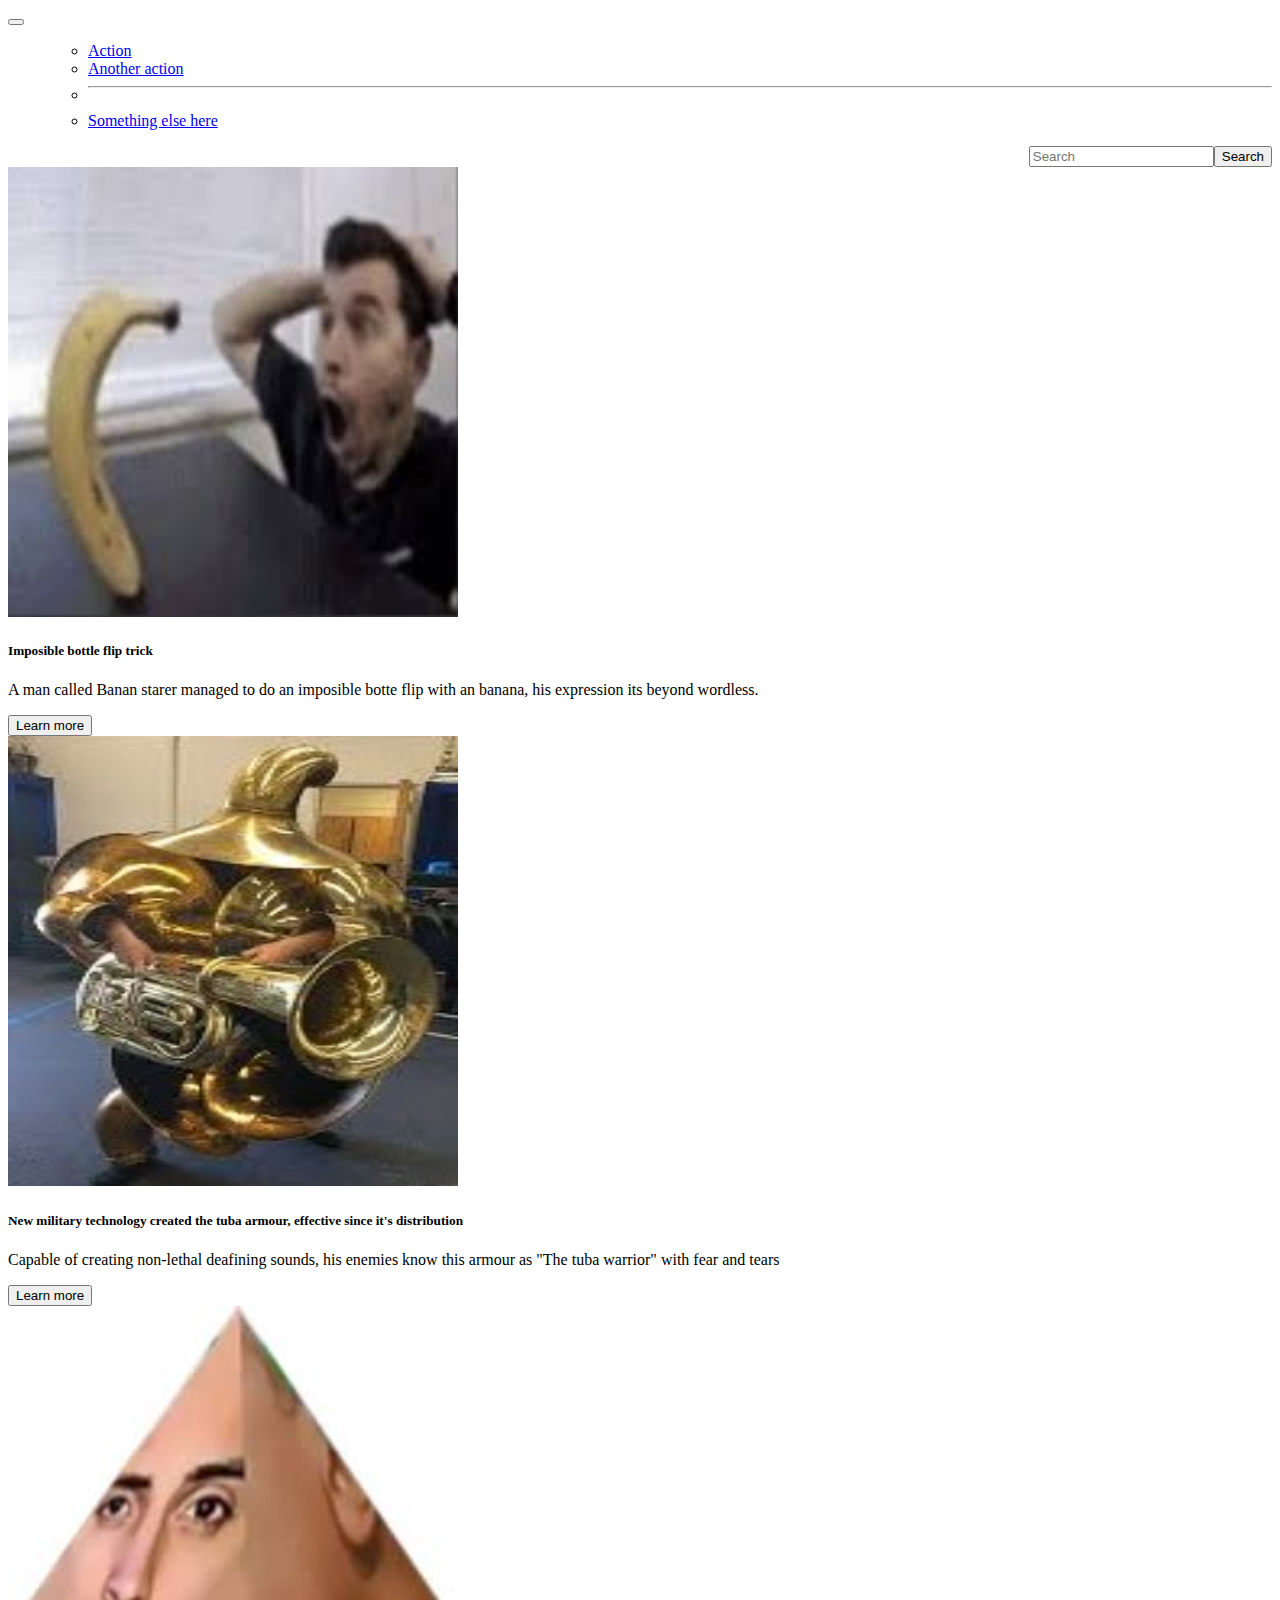
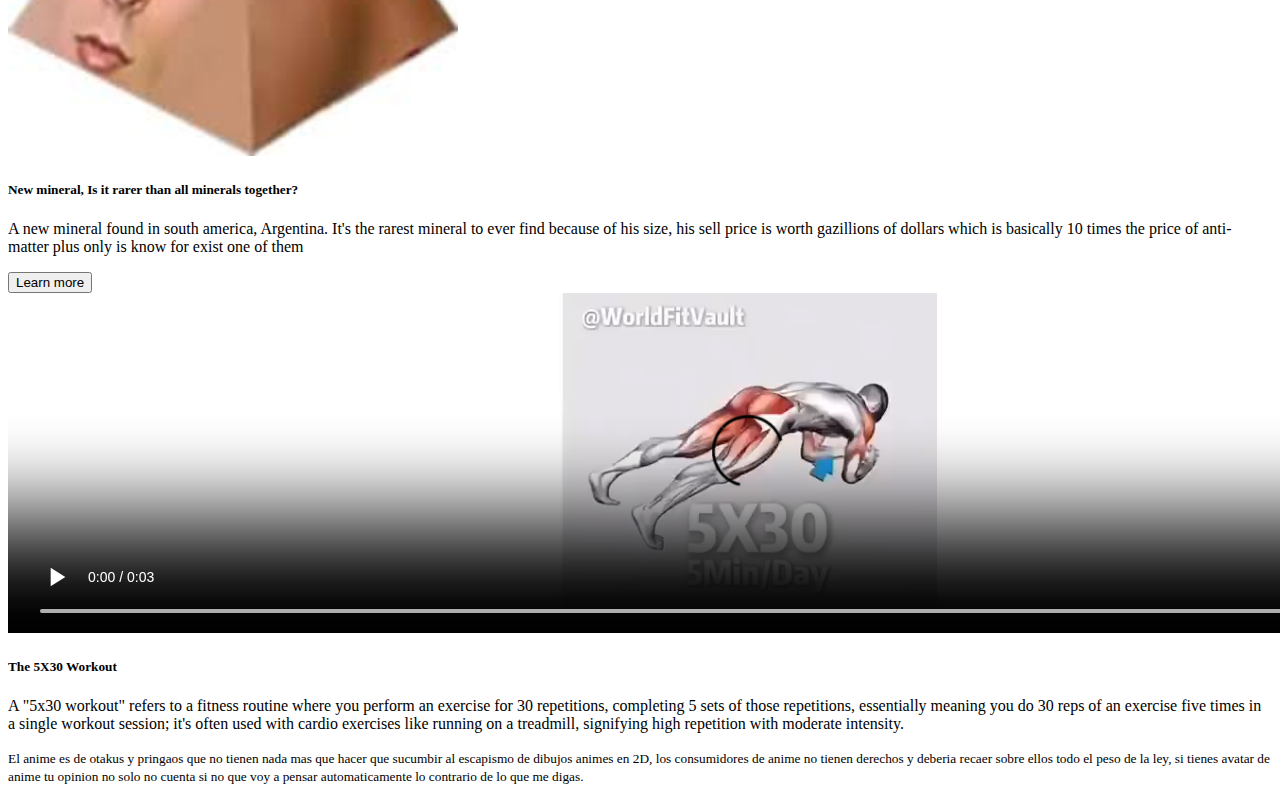
==== fakeNews.html @ 8310ca16 "Coloquio" ====
<!DOCTYPE html>
<html lang="en">
<head>
    <meta charset="UTF-8">
    <meta http-equiv="X-UA-Compatible" content="IE=edge">
    <meta name="viewport" content="width=device-width, initial-scale=1.0">
    <title>Fake News</title>
    <link href="https://cdn.jsdelivr.net/npm/bootstrap@5.3.2/dist/css/bootstrap.min.css" rel="stylesheet" integrity="sha384-T3c6CoIi6uLrA9TneNEoa7RxnatzjcDSCmG1MXxSR1GAsXEV/Dwwykc2MPK8M2HN" crossorigin="anonymous">
    <link rel="stylesheet" href="styles.css">
</head>
<body>
    <nav class="navbar bg-dark border-bottom border-body" data-bs-theme="dark">
        
<nav class="navbar navbar-expand-lg bg-bosdy-tertiary">
    <div class="container-fluid">
      <button class="navbar-toggler" type="button" data-bs-toggle="collapse" data-bs-target="#navbarSupportedContent" aria-controls="navbarSupportedContent" aria-expanded="false" aria-label="Toggle navigation">
        <span class="navbar-toggler-icon"></span>
      </button>
      <div class="collapse navbar-collapse" id="navbarSupportedContent">
        <ul class="navbar-nav me-auto mb-2 mb-lg-0">
            <ul class="dropdown-menu">
              <li><a class="dropdown-item" href="#">Action</a></li>
              <li><a class="dropdown-item" href="#">Another action</a></li>
              <li><hr class="dropdown-divider"></li>
              <li><a class="dropdown-item" href="#">Something else here</a></li>
            </ul>
          </li>
        </ul>
        <form id="buscador" class="d-flex" role="search">
          <input class="form-control me-2" type="search" placeholder="Search" aria-label="Search">
          <button class="btn btn-outline-success" type="submit">Search</button>
        </form>
      </div>
    </div>
  </nav>
      </nav>

      <div class="card-group">
        <div class="card">
          <img id="image1" src="banana stare.jpg" class="card-img-top" alt="Here goes image1">
          <div class="card-body">
            <h5 class="card-title">Imposible bottle flip trick</h5>
            <p class="card-text">A man called Banan starer managed to do an imposible botte flip with an banana, his expression its beyond wordless.</p>
            <a href="https://www.mcdonalds.com.ar/nosotros/trabaja-con-nosotros"><button type="button" class="btn btn-dark">Learn more</button></a>
          </div>
        </div>
        <div class="card">
          <img id="image2" src="tuba warrior.jpg" class="card-img-top" alt="Here goes image2">
          <div class="card-body">
            <h5 class="card-title">New military technology created the tuba armour, effective since it's distribution</h5>
            <p class="card-text">Capable of creating non-lethal deafining sounds, his enemies know this armour as "The tuba warrior" with fear and tears</p>
            <a href="https://careers.roblox.com/jobs"><button type="button" class="btn btn-dark">Learn more</button></a>
          </div>
        </div>
        <div class="card">
          <img id="image3" src="Buenardium.jpg" class="card-img-top" alt="Here goes image3">
          <div class="card-body">
            <h5 class="card-title">New mineral, Is it rarer than all minerals together?</h5>
            <p class="card-text">A new mineral found in south america, Argentina. It's the rarest mineral to ever find because of his size, his sell price is worth gazillions of dollars which is basically 10 times the price of anti-matter plus only is know for exist one of them</p>
            <a href="https://www.youtube.com/watch?v=I-u4F-E5yJ0"><button type="button" class="btn btn-dark">Learn more</button></a>
          </div>
        </div>
      </div>
      <div class="card mb-3">
        <video id="workout" controls>
          <source src="5X30 workout.mp4" type="video/mp4">
        </video>
        <div class="card-body">
          <h5 class="card-title">The 5X30 Workout</h5>
          <p class="card-text">A "5x30 workout" refers to a fitness routine where you perform an exercise for 30 repetitions, completing 5 sets of those repetitions, essentially meaning you do 30 reps of an exercise five times in a single workout session; it's often used with cardio exercises like running on a treadmill, signifying high repetition with moderate intensity. </p>
          <p class="card-text"><small class="text-body-secondary">El anime es de otakus y pringaos que no tienen nada mas que hacer que sucumbir al escapismo de dibujos animes en 2D, los consumidores de anime no tienen derechos y deberia recaer sobre ellos todo el peso de la ley, si tienes avatar de anime tu opinion no solo no cuenta si no que voy a pensar automaticamente lo contrario de lo que me digas.</small></p>
        </div>
      </div>
</body>
</html>
---- styles.css ----
#buscador{
    display: flex;
    justify-content: right;
}
#image1{
    height: 450px;
    width: 450px;
}
#image2{
    height: 450px;
    width: 450px;
}
#image3{
    height: 450px;
    width: 450px;
}
#workout{
    height: 340px;
    width: 1479px;
}
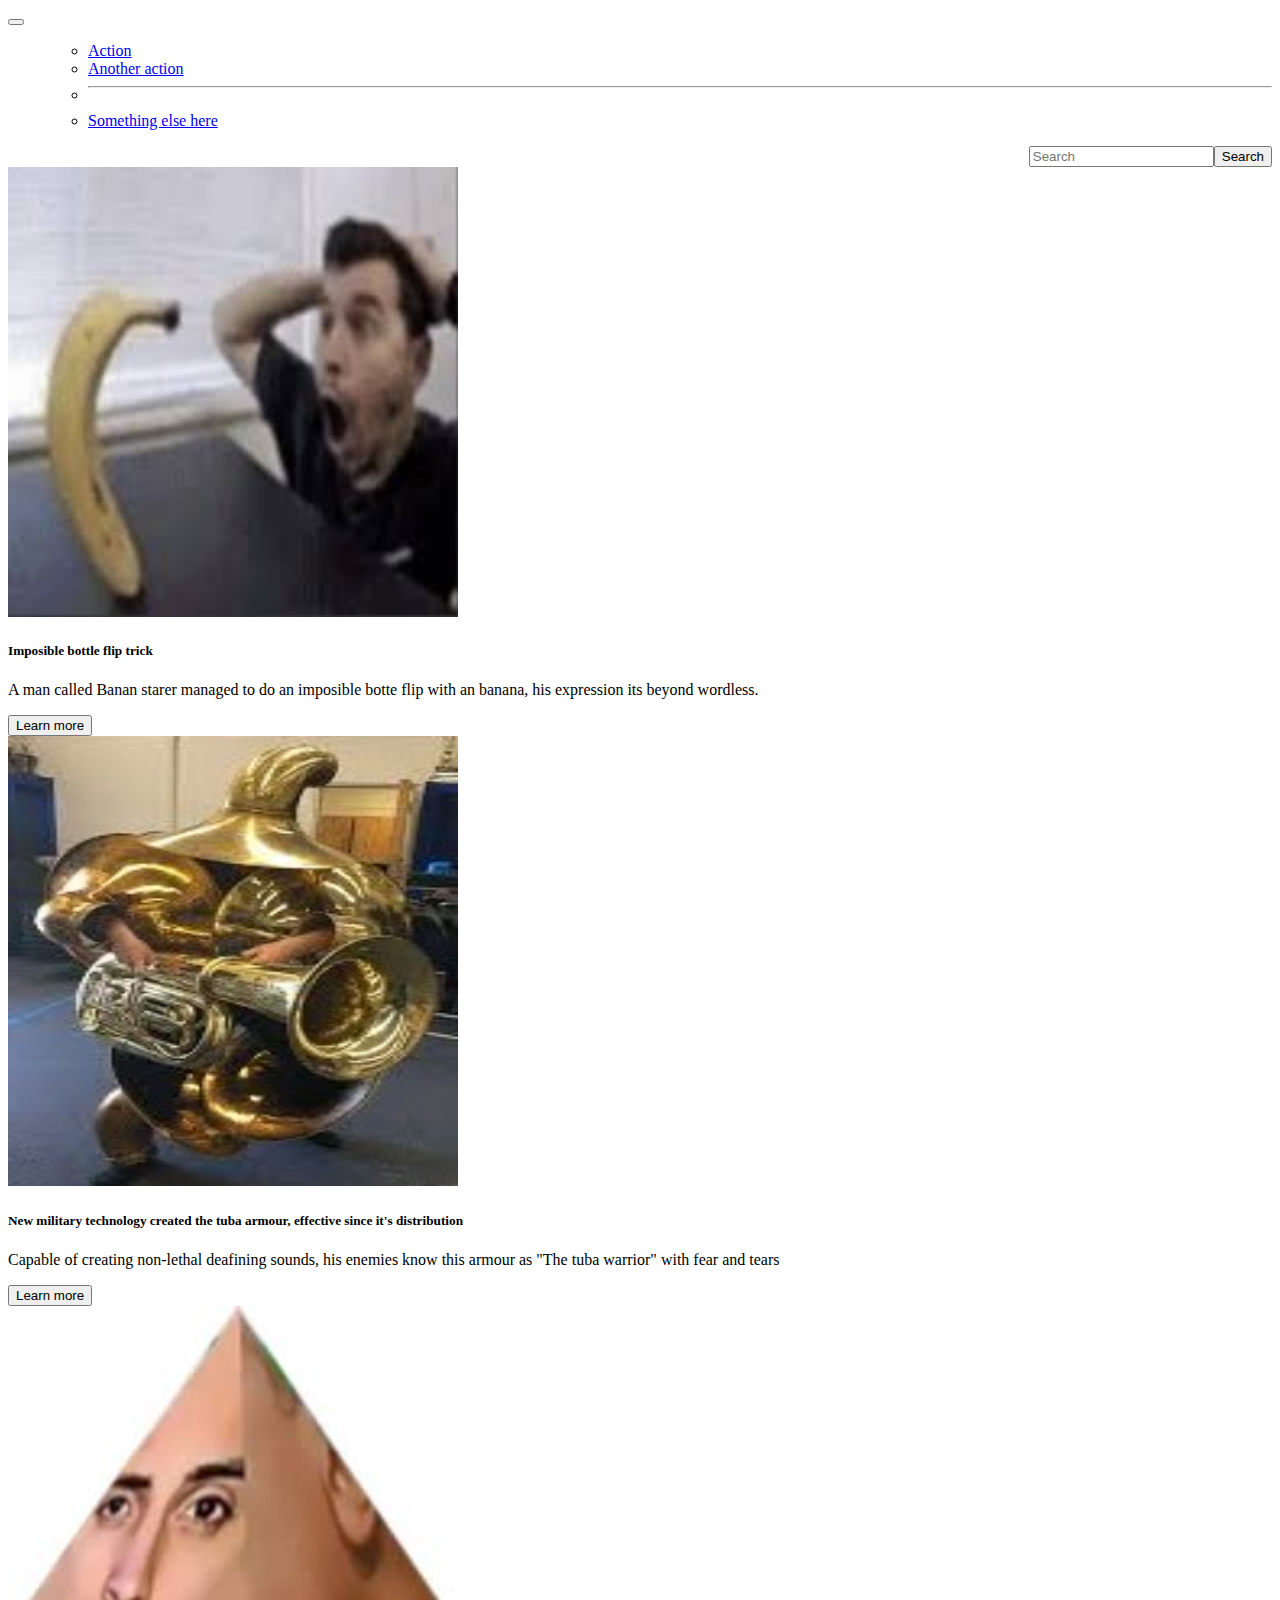
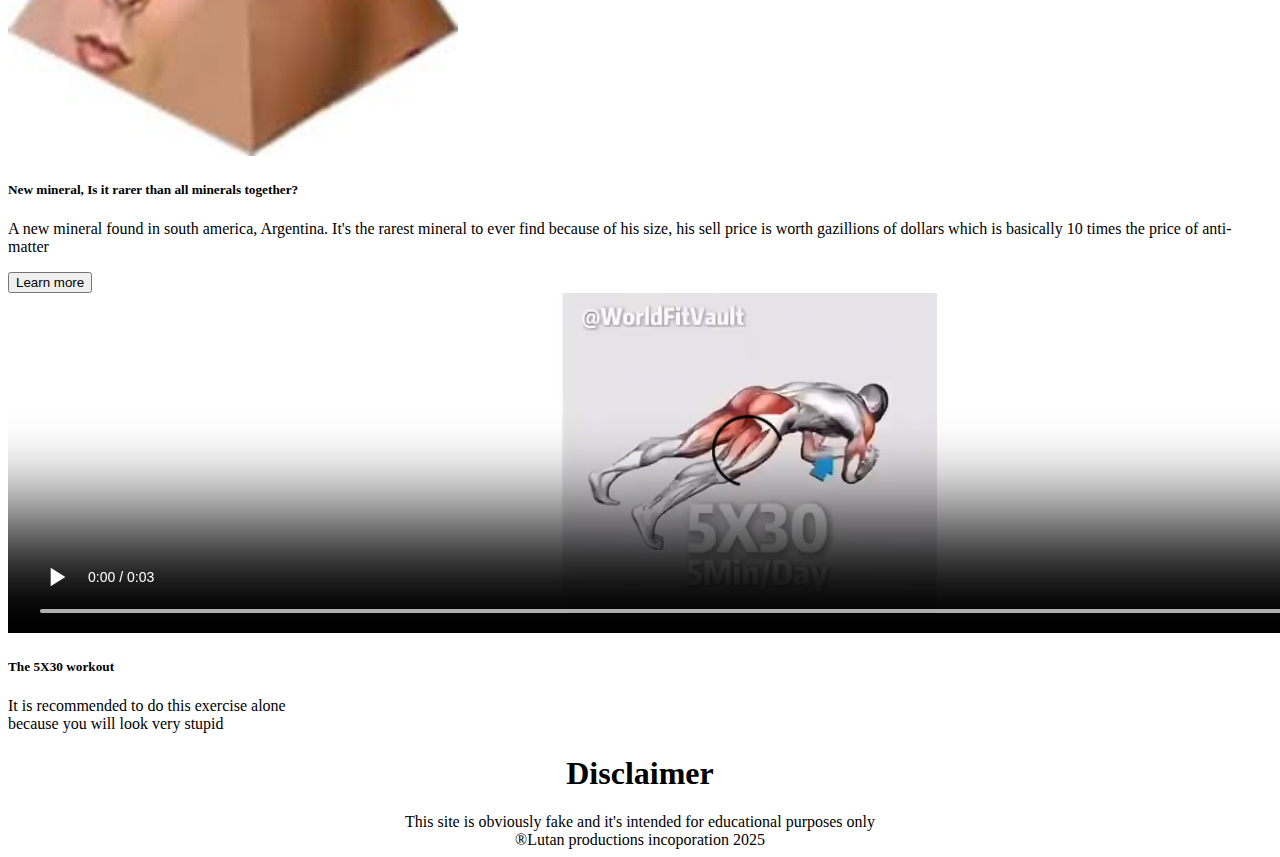
==== commit 96458f12: "Update fakeNews.html" ====
--- a/fakeNews.html
+++ b/fakeNews.html
@@ -1,3 +1,4 @@
+<!--e-->
 <!DOCTYPE html>
 <html lang="en">
 <head>
@@ -36,40 +37,49 @@
       </nav>
 
       <div class="card-group">
-        <div class="card">
+        <div id="card1" class="card">
           <img id="image1" src="banana stare.jpg" class="card-img-top" alt="Here goes image1">
-          <div class="card-body">
+          <div id="cardbody1" class="card-body">
             <h5 class="card-title">Imposible bottle flip trick</h5>
             <p class="card-text">A man called Banan starer managed to do an imposible botte flip with an banana, his expression its beyond wordless.</p>
             <a href="https://www.mcdonalds.com.ar/nosotros/trabaja-con-nosotros"><button type="button" class="btn btn-dark">Learn more</button></a>
           </div>
         </div>
-        <div class="card">
+        <div id="card2" class="card">
           <img id="image2" src="tuba warrior.jpg" class="card-img-top" alt="Here goes image2">
-          <div class="card-body">
+          <div id="cardbody2" class="card-body">
             <h5 class="card-title">New military technology created the tuba armour, effective since it's distribution</h5>
             <p class="card-text">Capable of creating non-lethal deafining sounds, his enemies know this armour as "The tuba warrior" with fear and tears</p>
             <a href="https://careers.roblox.com/jobs"><button type="button" class="btn btn-dark">Learn more</button></a>
           </div>
         </div>
-        <div class="card">
+        <div id="card3" class="card">
           <img id="image3" src="Buenardium.jpg" class="card-img-top" alt="Here goes image3">
-          <div class="card-body">
+          <div id="cardbody3" class="card-body">
             <h5 class="card-title">New mineral, Is it rarer than all minerals together?</h5>
-            <p class="card-text">A new mineral found in south america, Argentina. It's the rarest mineral to ever find because of his size, his sell price is worth gazillions of dollars which is basically 10 times the price of anti-matter plus only is know for exist one of them</p>
+            <p class="card-text">A new mineral found in south america, Argentina. It's the rarest mineral to ever find because of his size, his sell price is worth gazillions of dollars which is basically 10 times the price of anti-matter</p>
             <a href="https://www.youtube.com/watch?v=I-u4F-E5yJ0"><button type="button" class="btn btn-dark">Learn more</button></a>
           </div>
         </div>
       </div>
-      <div class="card mb-3">
+      <div class="card" style="width: 18rem;">
         <video id="workout" controls>
           <source src="5X30 workout.mp4" type="video/mp4">
         </video>
         <div class="card-body">
-          <h5 class="card-title">The 5X30 Workout</h5>
-          <p class="card-text">A "5x30 workout" refers to a fitness routine where you perform an exercise for 30 repetitions, completing 5 sets of those repetitions, essentially meaning you do 30 reps of an exercise five times in a single workout session; it's often used with cardio exercises like running on a treadmill, signifying high repetition with moderate intensity. </p>
-          <p class="card-text"><small class="text-body-secondary">El anime es de otakus y pringaos que no tienen nada mas que hacer que sucumbir al escapismo de dibujos animes en 2D, los consumidores de anime no tienen derechos y deberia recaer sobre ellos todo el peso de la ley, si tienes avatar de anime tu opinion no solo no cuenta si no que voy a pensar automaticamente lo contrario de lo que me digas.</small></p>
+          <h5 class="card-title">The 5X30 workout</h5>
+          <p class="card-text">It is recommended to do this exercise alone because you will look very stupid</p>
         </div>
       </div>
 </body>
-</html>+<footer>
+  <div class="card">
+    <div class="card-body">
+      <center>
+        <h1>Disclaimer</h1>
+        <div>This site is obviously fake and it's intended for educational purposes only</div>
+        <div>®Lutan productions incoporation 2025</div>
+      </center>
+    </div>
+</footer>
+</html>
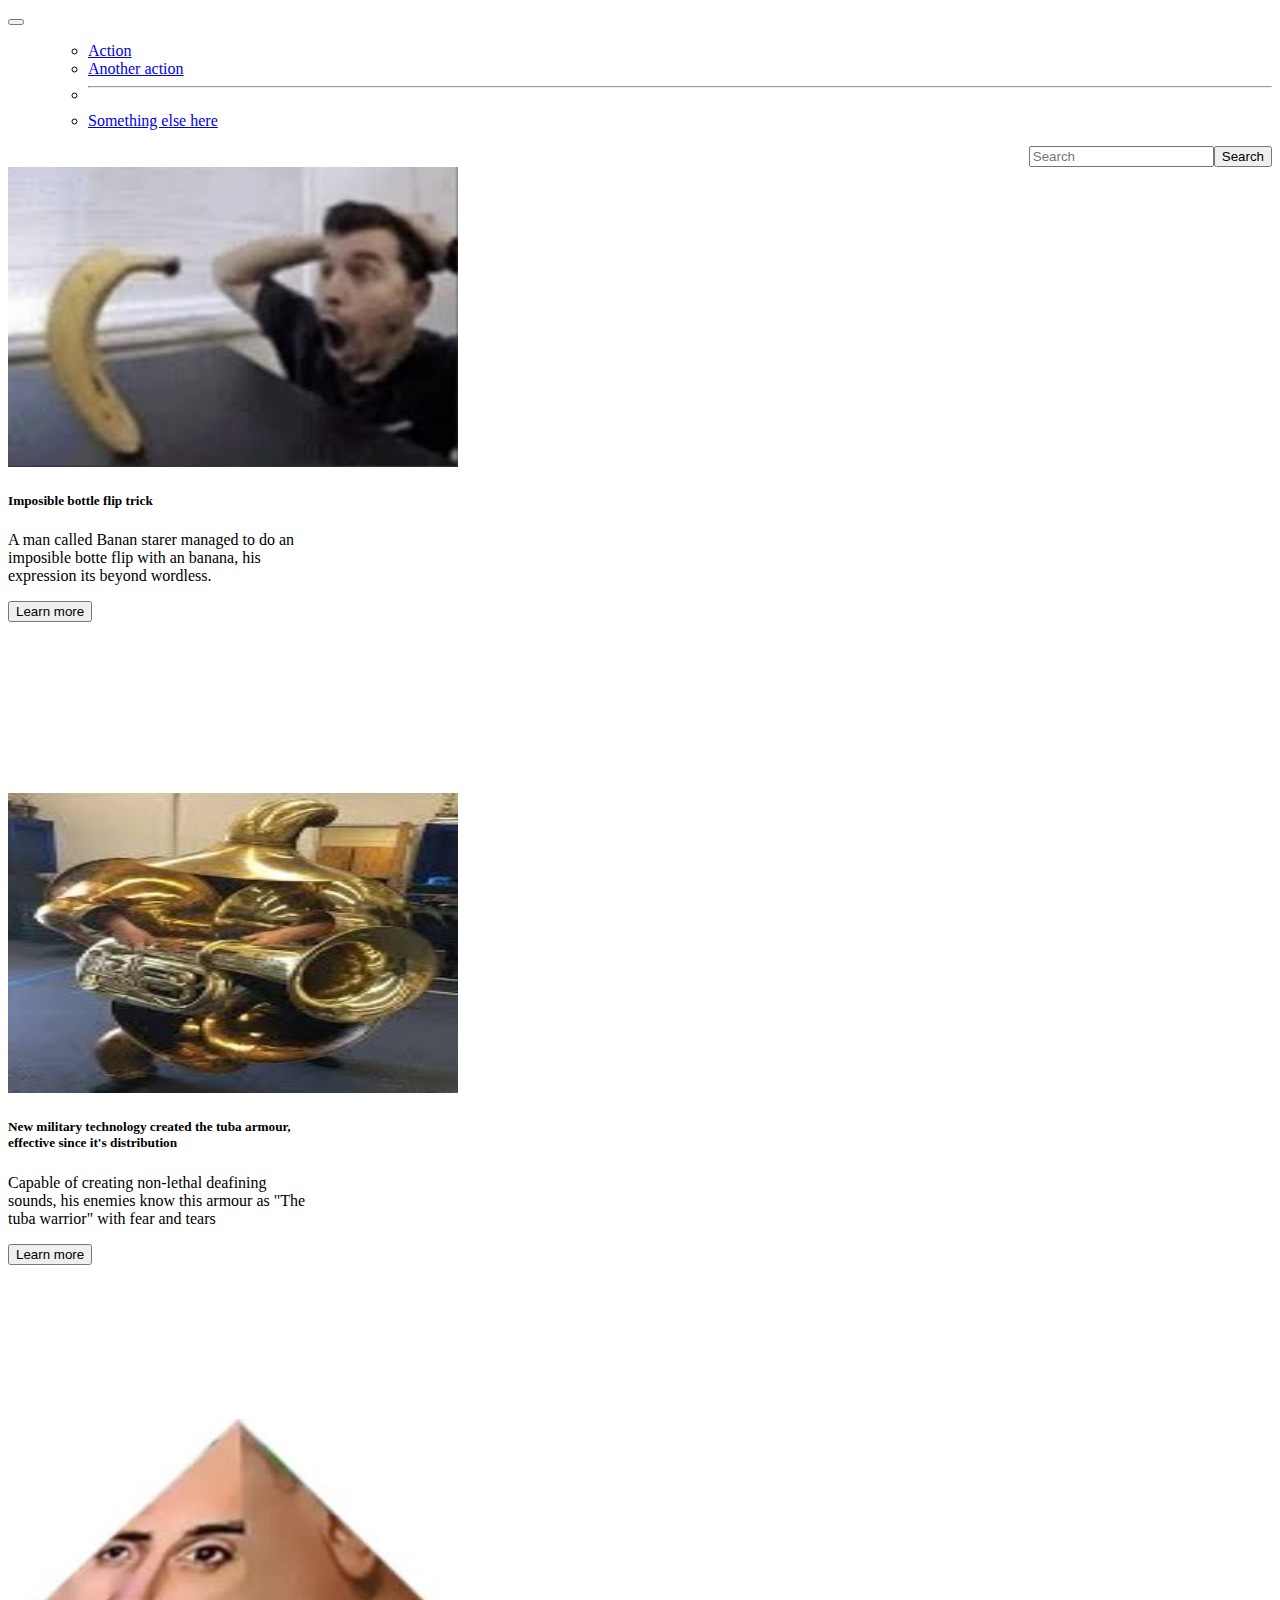
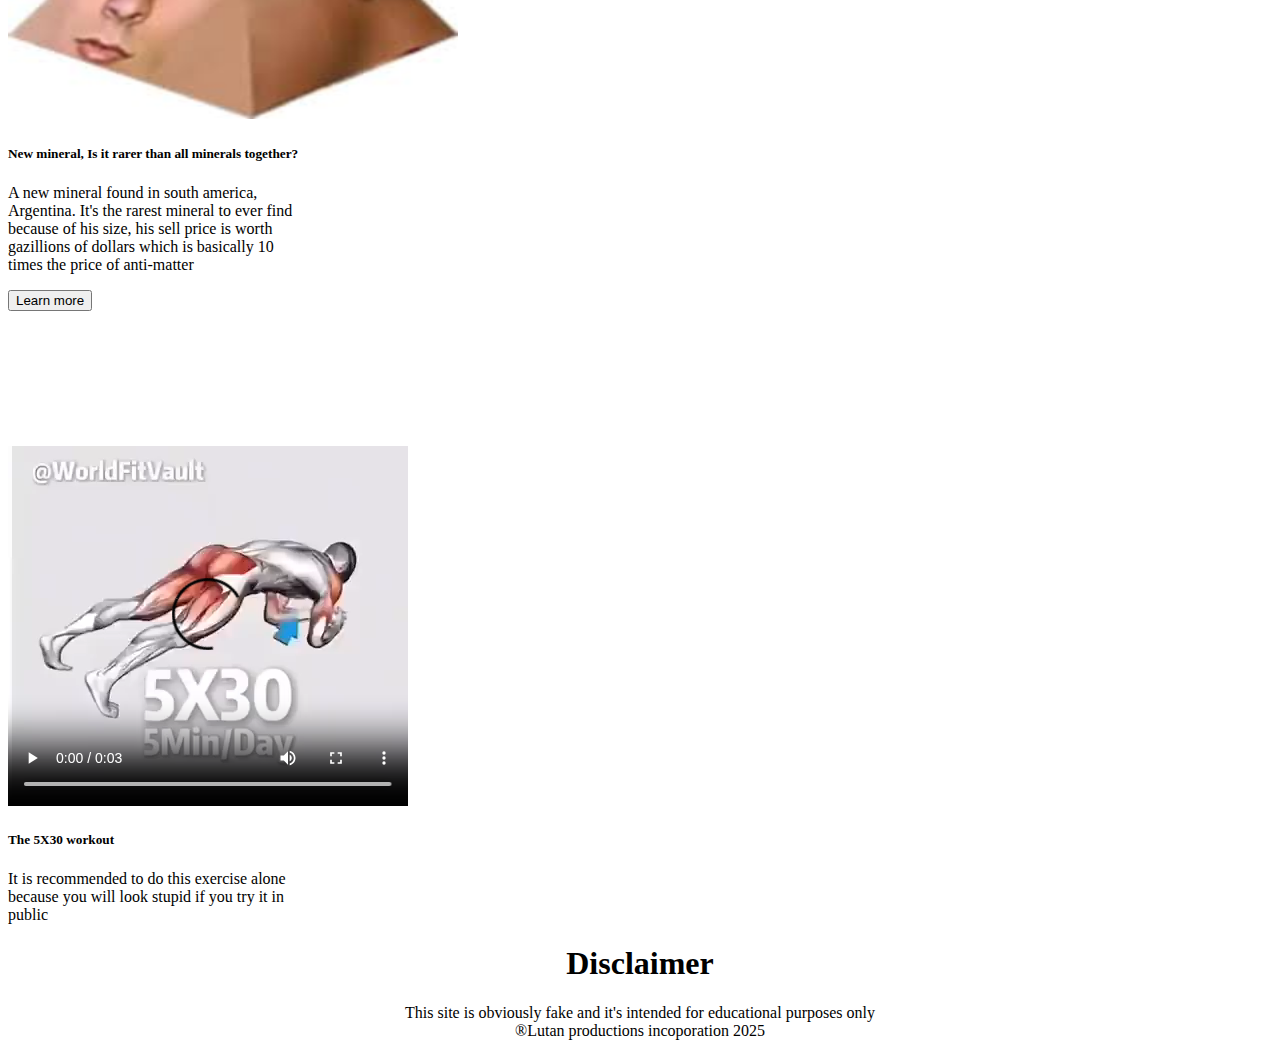
==== commit eac502de: "Update fakeNews.html" ====
--- a/fakeNews.html
+++ b/fakeNews.html
@@ -68,18 +68,15 @@
         </video>
         <div class="card-body">
           <h5 class="card-title">The 5X30 workout</h5>
-          <p class="card-text">It is recommended to do this exercise alone because you will look very stupid</p>
+          <p class="card-text">It is recommended to do this exercise alone because you will look stupid if you try it in public</p>
         </div>
       </div>
 </body>
 <footer>
-  <div class="card">
-    <div class="card-body">
-      <center>
-        <h1>Disclaimer</h1>
-        <div>This site is obviously fake and it's intended for educational purposes only</div>
-        <div>®Lutan productions incoporation 2025</div>
-      </center>
-    </div>
+  <center>
+    <h1>Disclaimer</h1>
+    <div>This site is obviously fake and it's intended for educational purposes only</div>
+    <div>®Lutan productions incoporation 2025</div>
+  </center>
 </footer>
 </html>
--- a/styles.css
+++ b/styles.css
@@ -3,18 +3,33 @@
     justify-content: right;
 }
 #image1{
-    height: 450px;
+    height: 300px;
     width: 450px;
 }
 #image2{
-    height: 450px;
+    height: 300px;
     width: 450px;
 }
 #image3{
-    height: 450px;
+    height: 300px;
     width: 450px;
 }
-#workout{
-    height: 340px;
-    width: 1479px;
-}+#workoutvideo{
+    width: 285px;
+}
+#cardbody1{
+    height: 300px;
+    width: 300px;
+}
+#cardbody2{
+    height: 300px;
+    width: 300px;
+}
+#cardbody3{
+    height: 300px;
+    width: 300px;
+}
+#cardbody4{
+    height: 300px;
+    width: 400px;
+}
